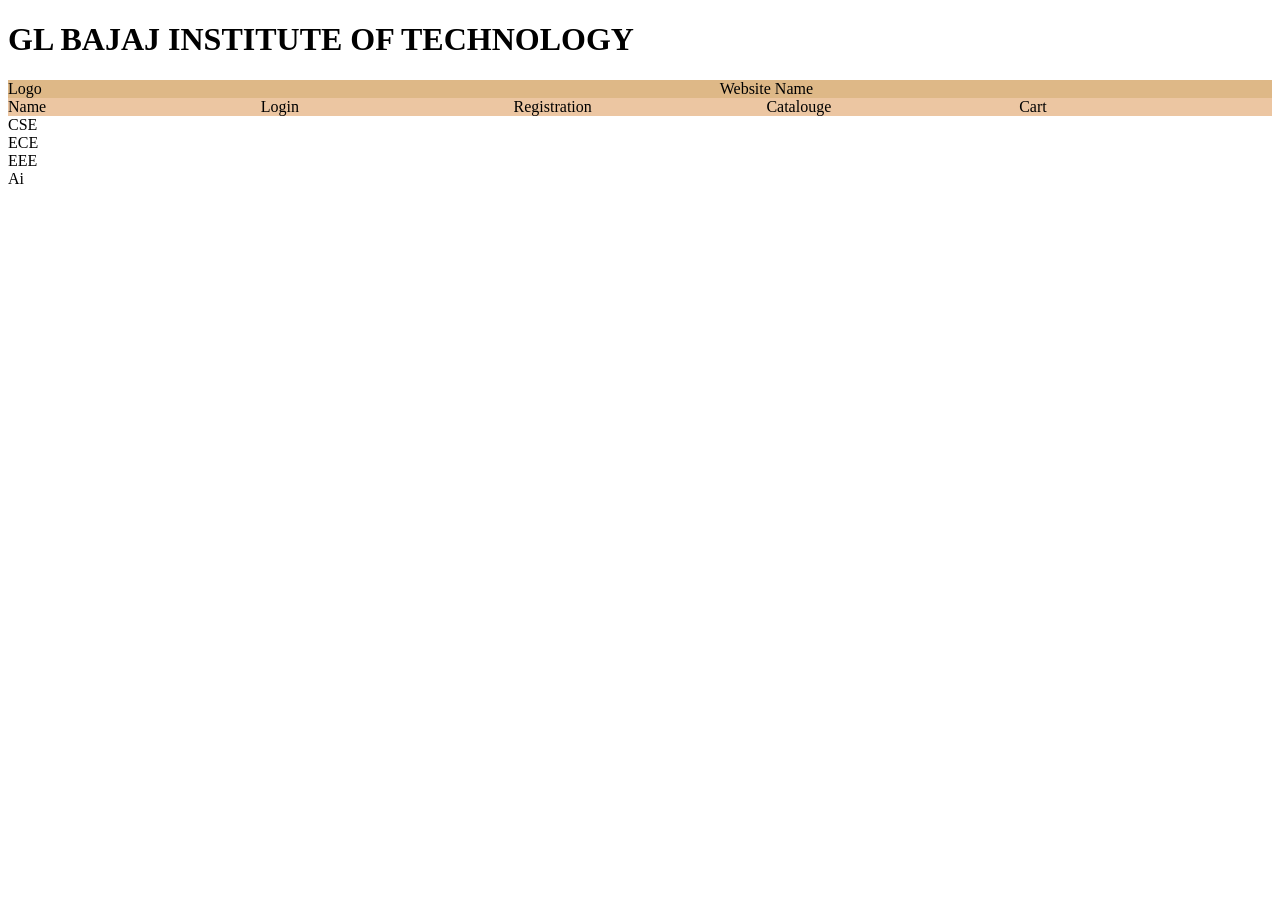
==== grid.html @ d8f68814 "Add files via upload" ====
<!DOCTYPE html>
<html lang="en">

<head>
    <meta charset="UTF-8">
    <meta name="viewport" content="width=device-width, initial-scale=1.0">
    <title>GL BAJAJ INSTITUTE OF TECHNOLOGY AND MANAGEMENT</title>
    <style>
        .heading {
            border: 5;
            display: grid;
            grid-template-columns: 1fr 4fr;
            background-color: burlywood;
        }
        
        .subheading {
            border: 5;
            display: grid;
            grid-template-columns: 1fr 1fr 1fr 1fr 1fr;
            background-color: rgb(236, 198, 162);
        }
        
        .website {
            text-align: center;
        }
    </style>
</head>

<body>
    <h1>GL BAJAJ INSTITUTE OF TECHNOLOGY</h1>
    <div>
        <div class="heading">
            <div class="logo">Logo </div>
            <div class="website">Website Name</div>
        </div>
        <div class="subheading">
            <div>Name</div>
            <div>Login</div>
            <div>Registration</div>
            <div>Catalouge</div>
            <div>Cart</div>
        </div>
        <div class="branch"></div>
        <div>CSE</div>
        <div>ECE</div>
        <div>EEE</div>
        <div>Ai</div>
    </div>
</body>

</html>
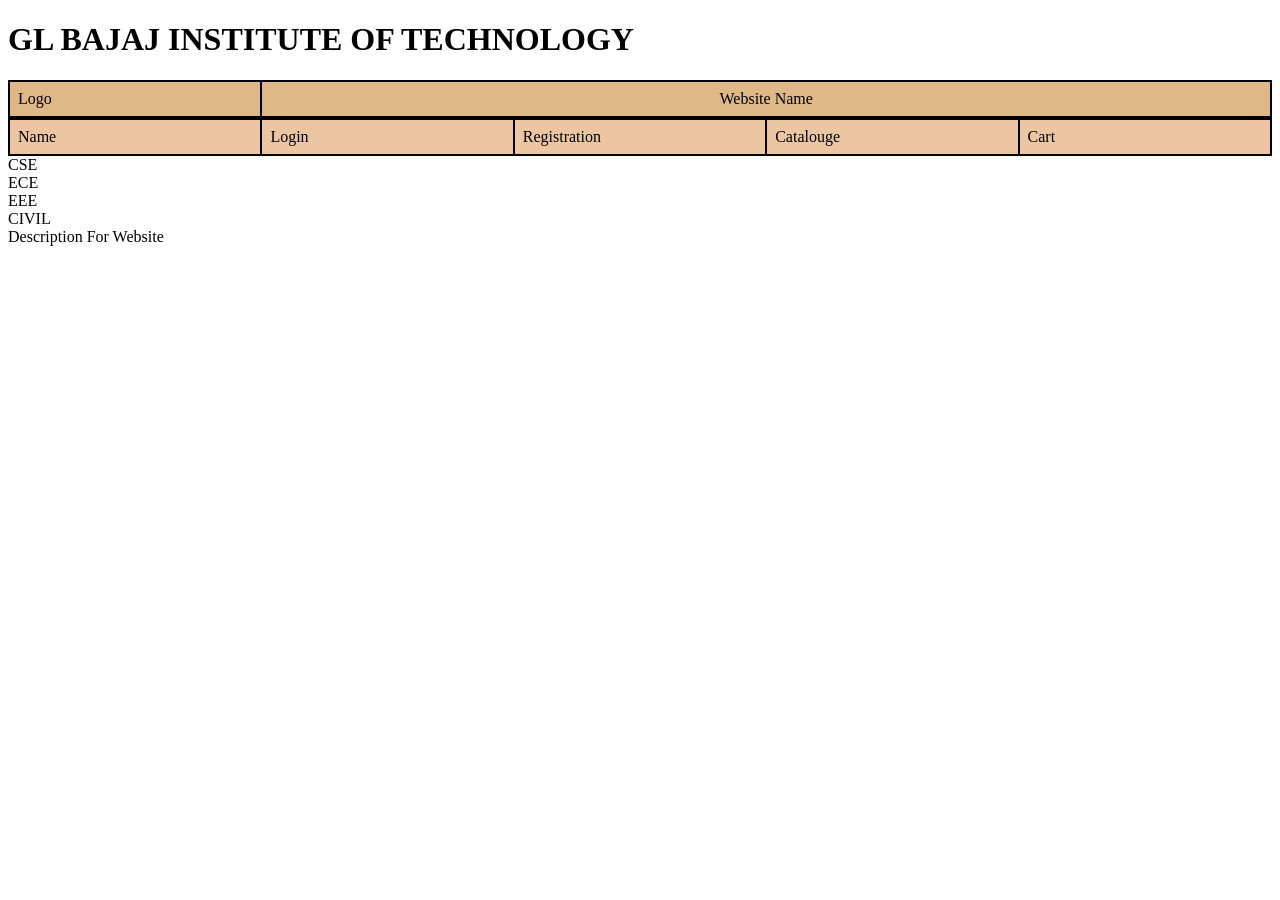
==== commit 82516d06: "Add files via upload" ====
--- a/grid.html
+++ b/grid.html
@@ -7,17 +7,24 @@
     <title>GL BAJAJ INSTITUTE OF TECHNOLOGY AND MANAGEMENT</title>
     <style>
         .heading {
-            border: 5;
+            border: 1px solid black;
             display: grid;
             grid-template-columns: 1fr 4fr;
             background-color: burlywood;
         }
         
         .subheading {
-            border: 5;
+            border: 1px solid black;
             display: grid;
             grid-template-columns: 1fr 1fr 1fr 1fr 1fr;
             background-color: rgb(236, 198, 162);
+        }
+        
+        .heading>div,
+        .subheading>div,
+        .branch>div {
+            border: 1px solid black;
+            padding: 8px;
         }
         
         .website {
@@ -39,12 +46,13 @@
             <div>Registration</div>
             <div>Catalouge</div>
             <div>Cart</div>
-        </div>
-        <div class="branch"></div>
+        </div class="branch">
         <div>CSE</div>
         <div>ECE</div>
         <div>EEE</div>
-        <div>Ai</div>
+        <div>CIVIL</div>
+        <div style="display: grid;">
+            <a href="https://www.glbitm.org/"></a>Description For Website</div>
     </div>
 </body>
 
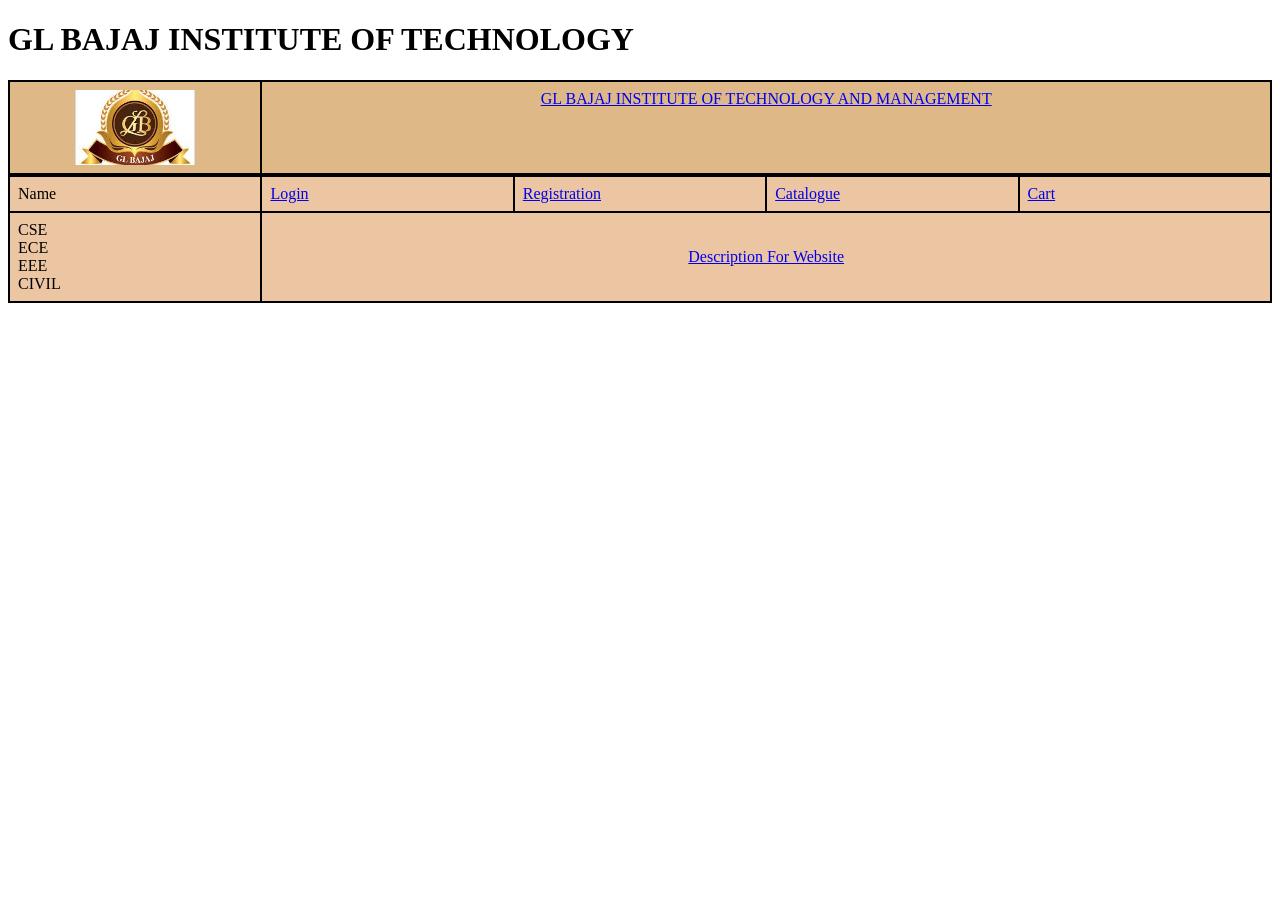
==== commit c6e889a4: "Add files via upload" ====
--- a/grid.html
+++ b/grid.html
@@ -20,15 +20,36 @@
             background-color: rgb(236, 198, 162);
         }
         
+        .branch {
+            border: 1px solid black;
+            display: grid;
+            grid-template-rows: repeat(4, 1fr);
+            background-color: rgb(236, 198, 162);
+            grid-column: 1;
+        }
+        
         .heading>div,
-        .subheading>div,
-        .branch>div {
+        .subheading>div {
             border: 1px solid black;
             padding: 8px;
         }
         
         .website {
             text-align: center;
+        }
+        
+        .logo img {
+            display: block;
+            width: 100%;
+            max-width: 120px;
+            height: auto;
+            margin: 0 auto;
+        }
+        
+        .description {
+            grid-column: 2 / -1;
+            display: grid;
+            place-items: center;
         }
     </style>
 </head>
@@ -37,23 +58,36 @@
     <h1>GL BAJAJ INSTITUTE OF TECHNOLOGY</h1>
     <div>
         <div class="heading">
-            <div class="logo">Logo </div>
-            <div class="website">Website Name</div>
+            <div class="logo">
+                <img src="[data-uri]"
+                    alt="GL Bajaj logo">
+            </div>
+            <div class="website"><a href="https://www.glbitm.org/" target="_blank">GL BAJAJ INSTITUTE OF TECHNOLOGY AND MANAGEMENT</a></div>
         </div>
         <div class="subheading">
             <div>Name</div>
-            <div>Login</div>
-            <div>Registration</div>
-            <div>Catalouge</div>
-            <div>Cart</div>
-        </div class="branch">
-        <div>CSE</div>
-        <div>ECE</div>
-        <div>EEE</div>
-        <div>CIVIL</div>
-        <div style="display: grid;">
-            <a href="https://www.glbitm.org/"></a>Description For Website</div>
-    </div>
+            <div>
+                <a href="https://www.glbitm.org/login.aspx" target="_blank">Login</a>
+            </div>
+            <div>
+                <a href="https://www.glbitm.org/apply-now-for-glbitm/" target="_blank">Registration</a>
+            </div>
+            <div>
+                <a href="https://www.glbitm.org/download-prospectus/" target="_blank">Catalogue</a>
+            </div>
+            <div>
+                <a href="https://www.glbitm.org/courses-and-admission/">Cart</a>
+            </div>
+            <div class="branch">
+                <div>CSE</div>
+                <div>ECE</div>
+                <div>EEE</div>
+                <div>CIVIL</div>
+            </div>
+            <div class="description">
+                <a href="https://www.glbitm.org/">Description For Website</a>
+            </div>
+        </div>
 </body>
 
 </html>
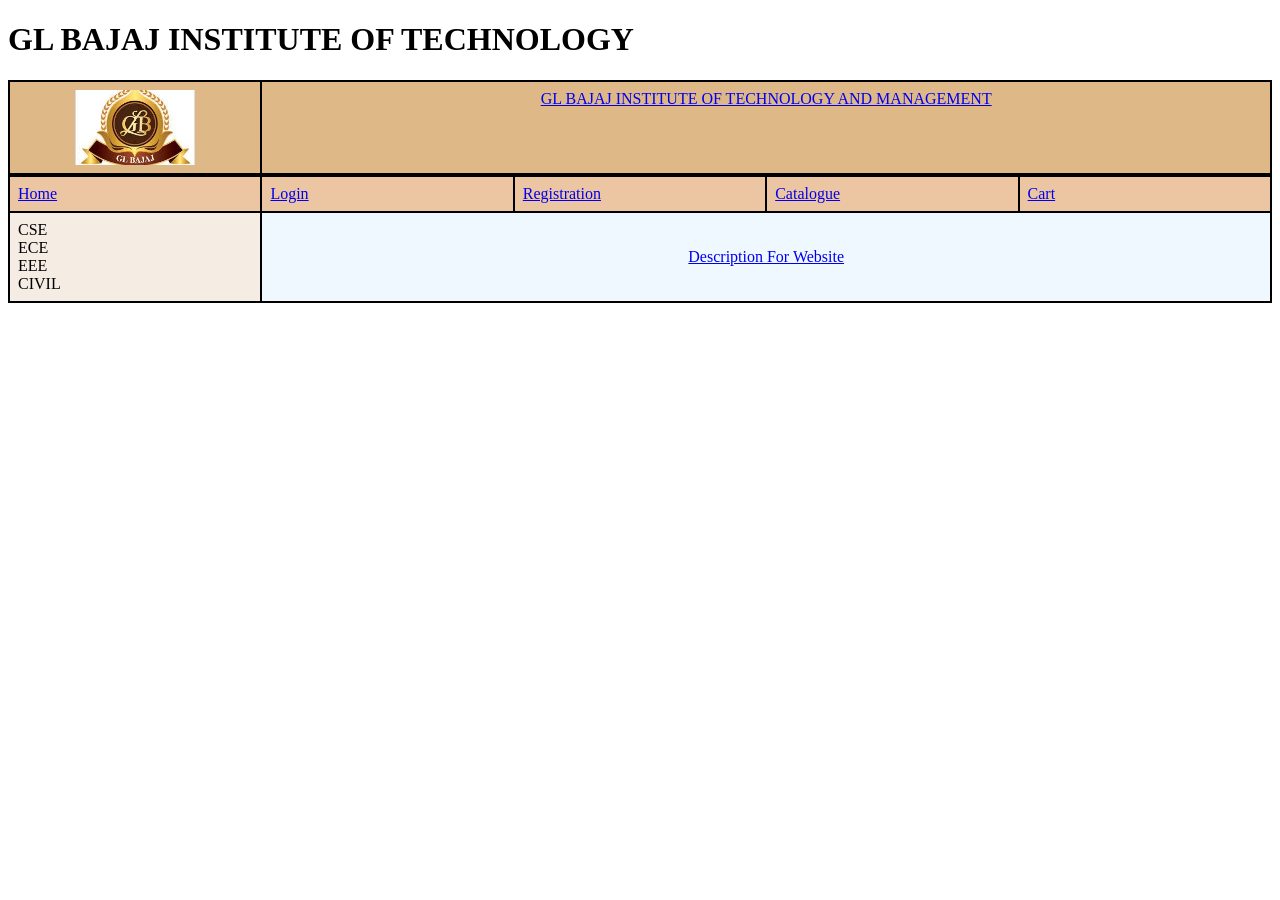
==== commit 74d5a293: "Add files via upload" ====
--- a/grid.html
+++ b/grid.html
@@ -24,7 +24,7 @@
             border: 1px solid black;
             display: grid;
             grid-template-rows: repeat(4, 1fr);
-            background-color: rgb(236, 198, 162);
+            background-color: rgb(245, 236, 228);
             grid-column: 1;
         }
         
@@ -50,6 +50,7 @@
             grid-column: 2 / -1;
             display: grid;
             place-items: center;
+            background-color: aliceblue;
         }
     </style>
 </head>
@@ -65,7 +66,7 @@
             <div class="website"><a href="https://www.glbitm.org/" target="_blank">GL BAJAJ INSTITUTE OF TECHNOLOGY AND MANAGEMENT</a></div>
         </div>
         <div class="subheading">
-            <div>Name</div>
+            <div><a href="https://www.glbitm.org/best-engineering-institute-in-greater-noida">Home</a></div>
             <div>
                 <a href="https://www.glbitm.org/login.aspx" target="_blank">Login</a>
             </div>
